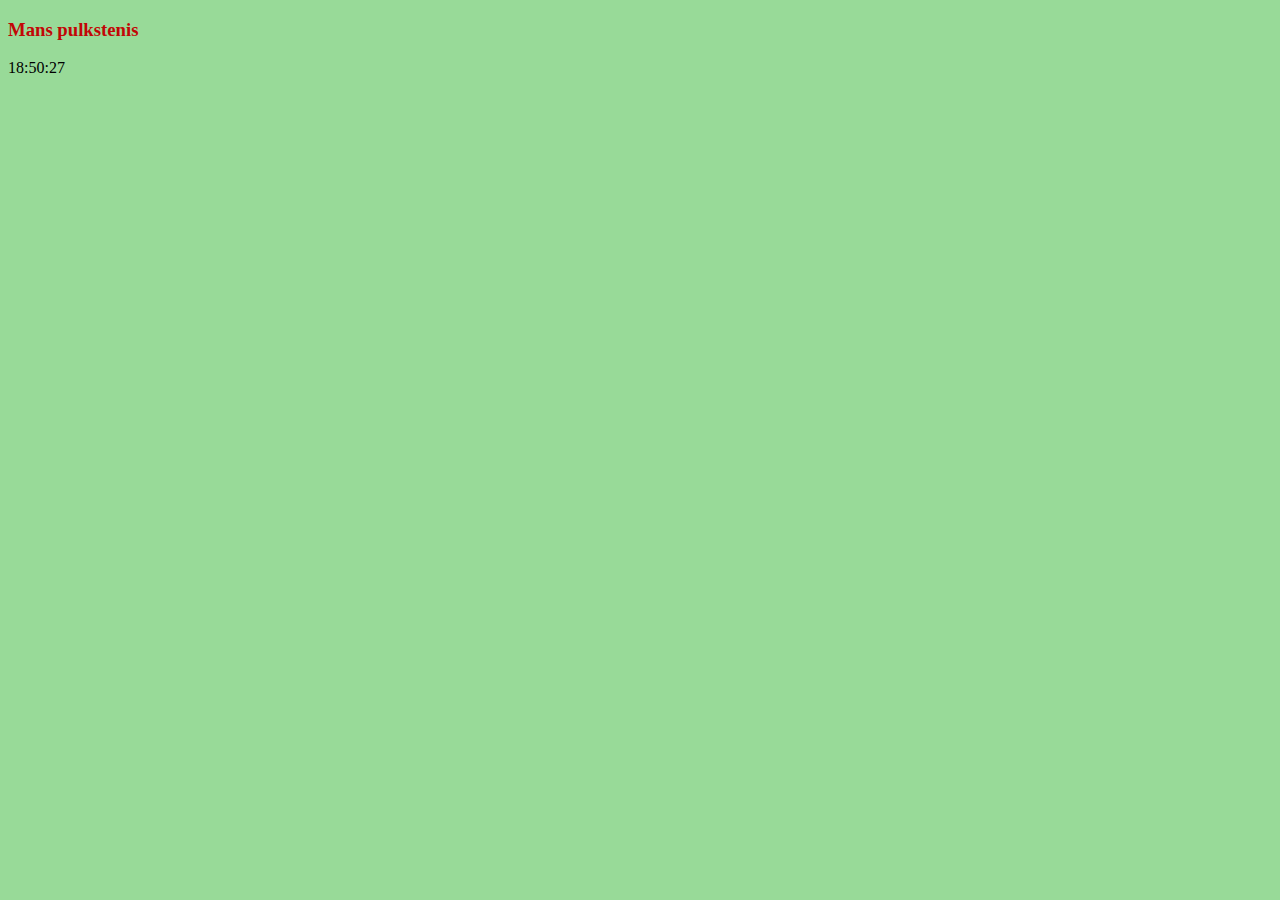
==== index2.html @ e07c9c69 "Java clock" ====
<!DOCTYPE html>
<html lang="en">
<head>
    <meta charset="UTF-8">
    <meta http-equiv="X-UA-Compatible" content="IE=edge">
    <meta name="viewport" content="width=device-width, initial-scale=1.0">
    <title>Mans Documents</title>
    <link rel="stylesheet" href="main.css">
    <style>
        h3 {
        color: rgb(194, 6, 6);
    }
</style>
</head>
<body onload="startTime()">
    
    <h3>Mans pulkstenis</h3>

    <div id="txt"></div>
    
    <script>
    function startTime() {
      const today = new Date();
      let h = today.getHours();
      let m = today.getMinutes();
      let s = today.getSeconds();
      m = checkTime(m);
      s = checkTime(s);
      document.getElementById('txt').innerHTML =  h + ":" + m + ":" + s;
      setTimeout(startTime, 1000);
    }
    
    function checkTime(i) {
      if (i < 10) {i = "0" + i};  // add zero in front of numbers < 10
      return i;
    }
    </script>
    <!-- <p>2021-09-16</p>  -->
        <!-- <p>2021-09-16</p>  -->
    <!-- <p id="shodiena" style="color: rgb(59, 117, 194); background-color: orange;">16/9/2021 18:39</p>  -->
    <!-- rgb(223, 232, 245) -->
    
    
    <style>
        body {
            background-color: rgb(152, 218, 152);
        }
    </style>
    <script>
        console.log("Sveiki shodien!!!");
        alert("Sveiki Dialogaa ABC");
    </script>
</body>
</html>
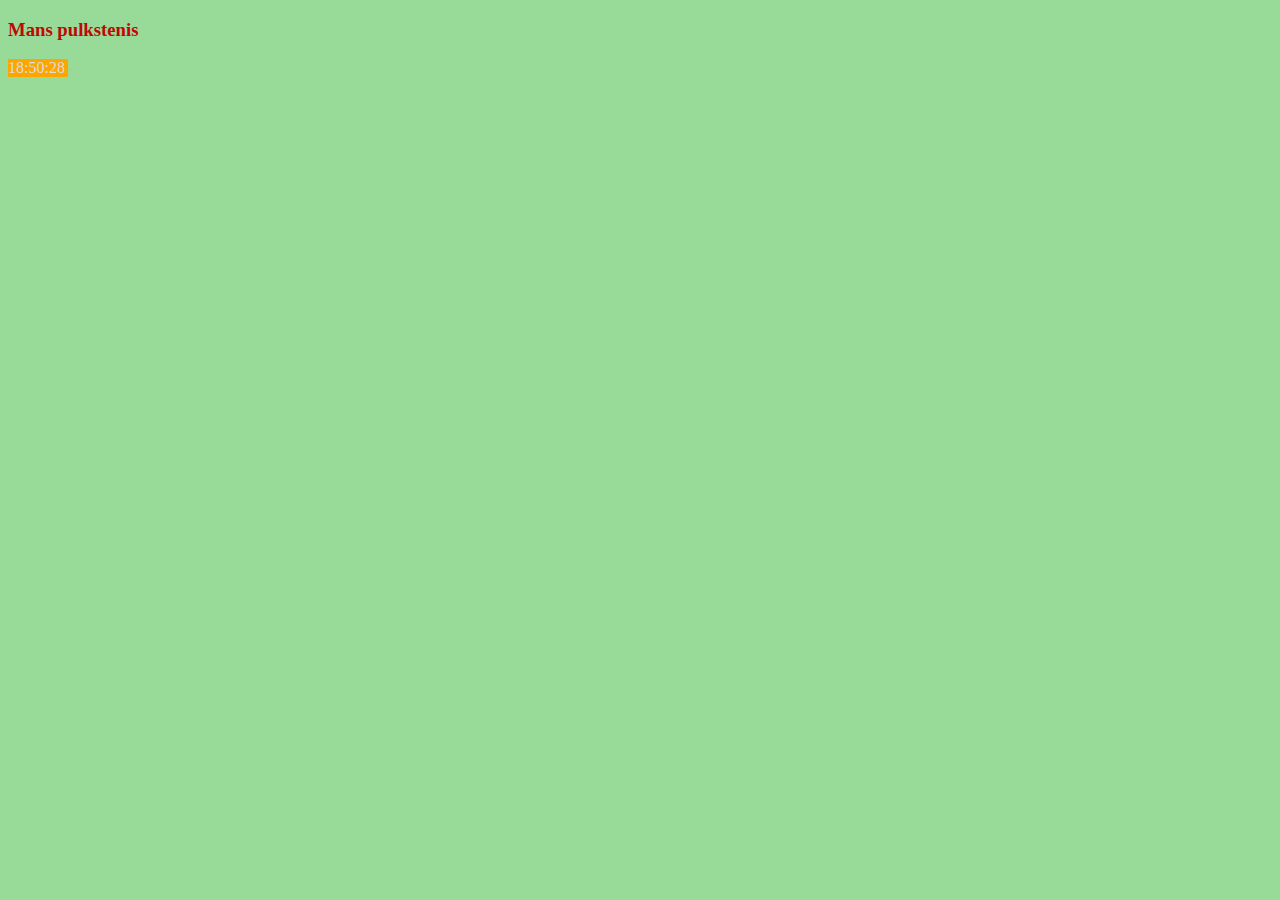
==== commit 4ee23406: "Uzlabotais Java Clock." ====
--- a/index2.html
+++ b/index2.html
@@ -10,13 +10,17 @@
         h3 {
         color: rgb(194, 6, 6);
     }
+    div {
+              width: 60px;
+    }
 </style>
 </head>
 <body onload="startTime()">
     
     <h3>Mans pulkstenis</h3>
 
-    <div id="txt"></div>
+    <div id="txt" style="color:#ddd;background-color:orange;"></div>
+
     
     <script>
     function startTime() {
